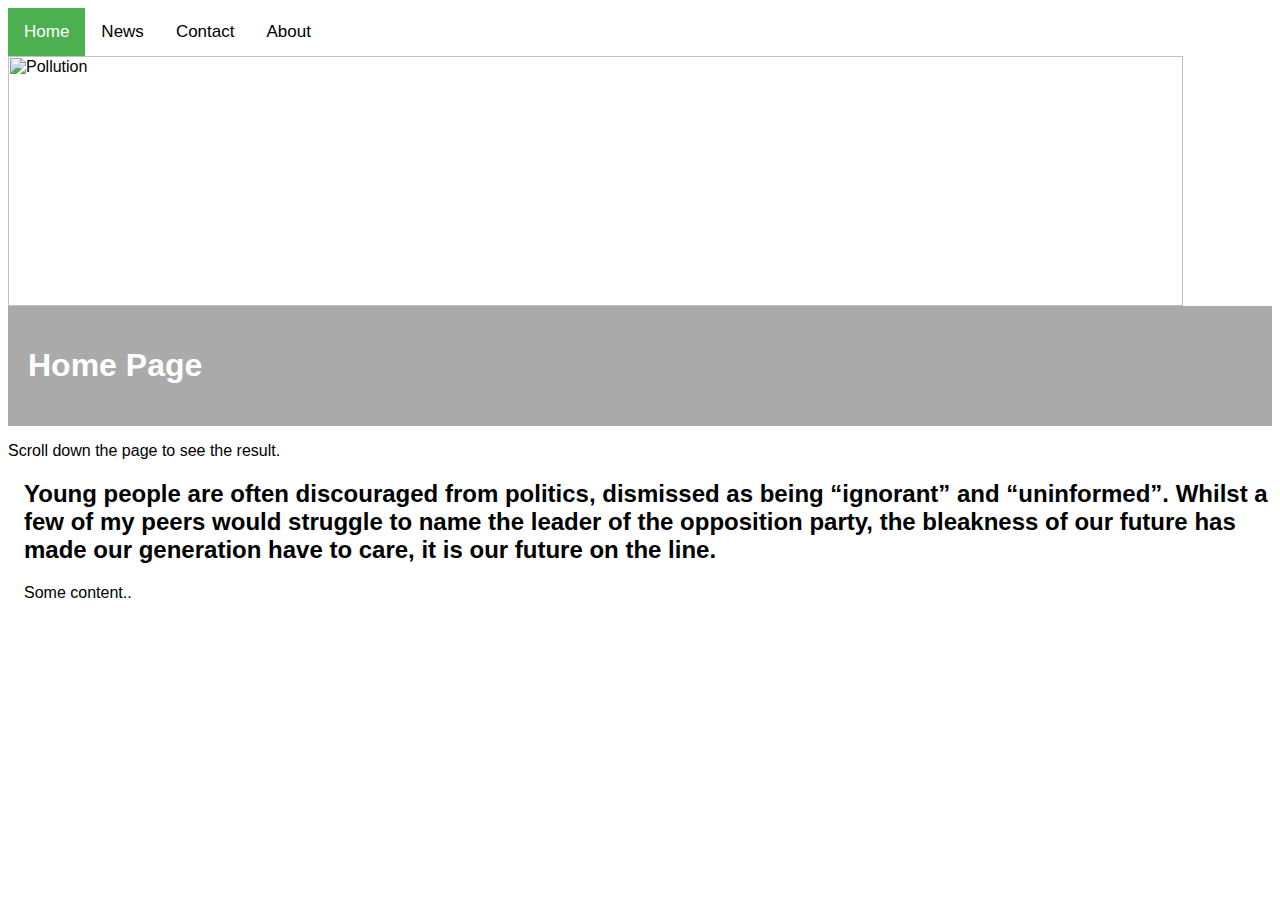
==== index.html @ c8a8e502 "Rename thepoliticalpost.html to index.html" ====
<html>
<head>
<title>The Political Post</title>
<link rel="stylesheet" type="text/css" href="style.css">
</head>
<body>


<meta name="viewport" content="width=device-width, initial-scale=1">

<style>
.body {
  margin: 0;
  font-family: Arial, Helvetica, sans-serif;
}
</style>



<div class="topnav">
  <a class="active" href="#home">Home</a>
  <a href="#news">News</a>
  <a href="#contact">Contact</a>
  <a href="#about">About</a>
</div>




<img src="smoke.jpg" alt="Pollution" style="width:1175px;height:250;">


<div class="header"> <!-- the div after this will close which parts have a grey box or whatever the header css is -->
<h1>Home Page</h1>
</div>

<p>Scroll down the page to see the result.</p> 

<div style="padding-left:16px">
  <h2>Young people are often discouraged from politics, dismissed as being “ignorant” and “uninformed”. Whilst a few of my peers would struggle to name the leader of the opposition party, the bleakness of our future has made our generation have to care, it is our future on the line.</h2>
  <p>Some content..</p>
  
</div>  


</head>
</body>
</html>
---- style.css ----
html {
    font-family: "Lucida Sans", sans-serif;
}
.header {
    background-color: #aaaaaa;
    color: #FFFFFF; /*font colour of Bea Berrington */
    padding: 20px;
}

}
.text {
    background-color: #aaaaaa;
    color: #FFFFFF; /*font colour of Bea Berrington */
    padding: 20px;
}



.menu li:hover {
    background-color: #9400D3; /*unknown*/
}.

/*top bar*/

.topnav {
  overflow: hidden;
  background-color: #9400D3 /*unknown*/;
}

.topnav a {
  float: left;
  color: #000000; /*text of ones we're not on*/
  text-align: center;
  padding: 14px 16px;
  text-decoration: none;
  font-size: 17px;
}

.topnav a:hover {
  background-color: #ddd; /*colour of box when we hover*/
  color: black;
}

.topnav a.active {
  background-color: #4CAF50; /*colour of box which we are on*/
  color: white;
}
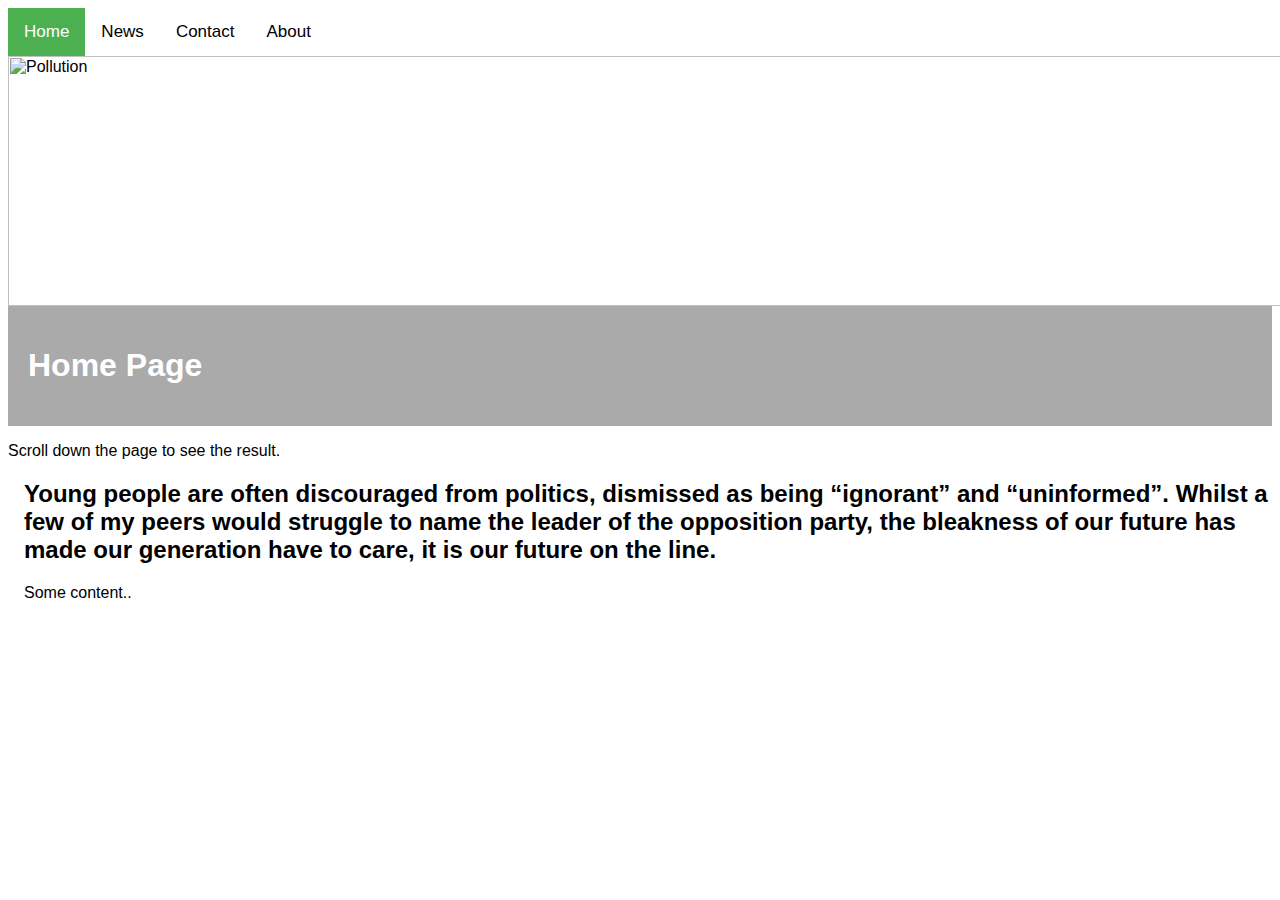
==== commit c7f63580: "Update index.html" ====
--- a/index.html
+++ b/index.html
@@ -27,7 +27,7 @@
 
 
 
-<img src="smoke.jpg" alt="Pollution" style="width:1175px;height:250;">
+<img src="smoke.jpg" alt="Pollution" style="width:1275px;height:250;">
 
 
 <div class="header"> <!-- the div after this will close which parts have a grey box or whatever the header css is -->
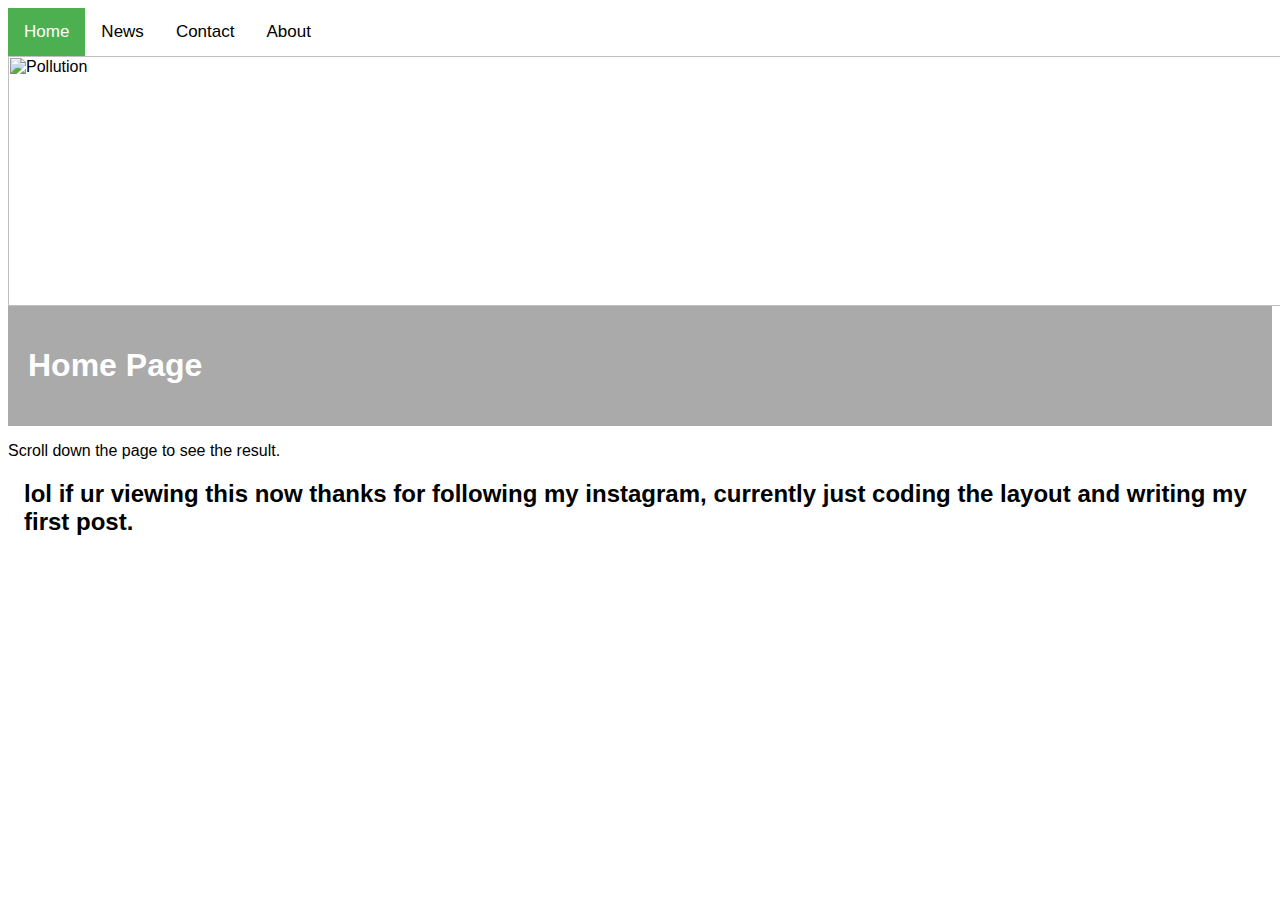
==== commit bc2967a3: "Update index.html" ====
--- a/index.html
+++ b/index.html
@@ -37,8 +37,7 @@
 <p>Scroll down the page to see the result.</p> 
 
 <div style="padding-left:16px">
-  <h2>Young people are often discouraged from politics, dismissed as being “ignorant” and “uninformed”. Whilst a few of my peers would struggle to name the leader of the opposition party, the bleakness of our future has made our generation have to care, it is our future on the line.</h2>
-  <p>Some content..</p>
+  <h2>lol if ur viewing this now thanks for following my instagram, currently just coding the layout and writing my first post.</p>
   
 </div>  
 
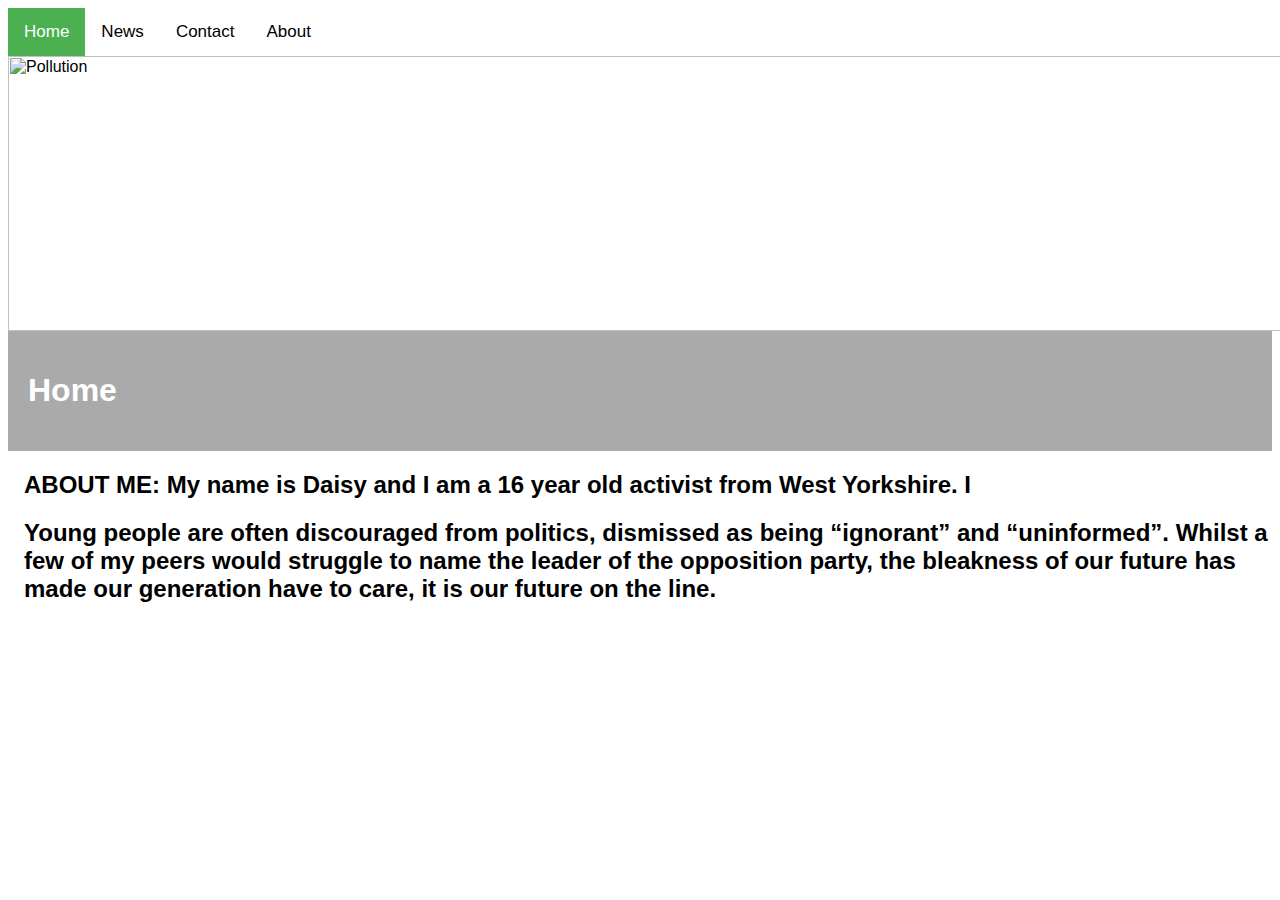
==== commit a4a6eda1: "Update index.html" ====
--- a/index.html
+++ b/index.html
@@ -24,20 +24,17 @@
   <a href="#about">About</a>
 </div>
 
-
-
-
-<img src="smoke.jpg" alt="Pollution" style="width:1275px;height:250;">
-
+<p> </p>
+<img src="100 years edit.jpg" alt="Pollution" style="width:1336px;height:275; style="margin-top: 20px;">
 
 <div class="header"> <!-- the div after this will close which parts have a grey box or whatever the header css is -->
-<h1>Home Page</h1>
+<h1>Home</h1>
 </div>
 
-<p>Scroll down the page to see the result.</p> 
-
 <div style="padding-left:16px">
-  <h2>lol if ur viewing this now thanks for following my instagram, currently just coding the layout and writing my first post.</p>
+  <h2>ABOUT ME: My name is Daisy and I am a 16 year old activist from West Yorkshire. I </h2>
+  <h2>Young people are often discouraged from politics, dismissed as being “ignorant” and “uninformed”. Whilst a few of my peers would struggle to name the leader of the opposition party, the bleakness of our future has made our generation have to care, it is our future on the line.</h2>
+  
   
 </div>  
 
